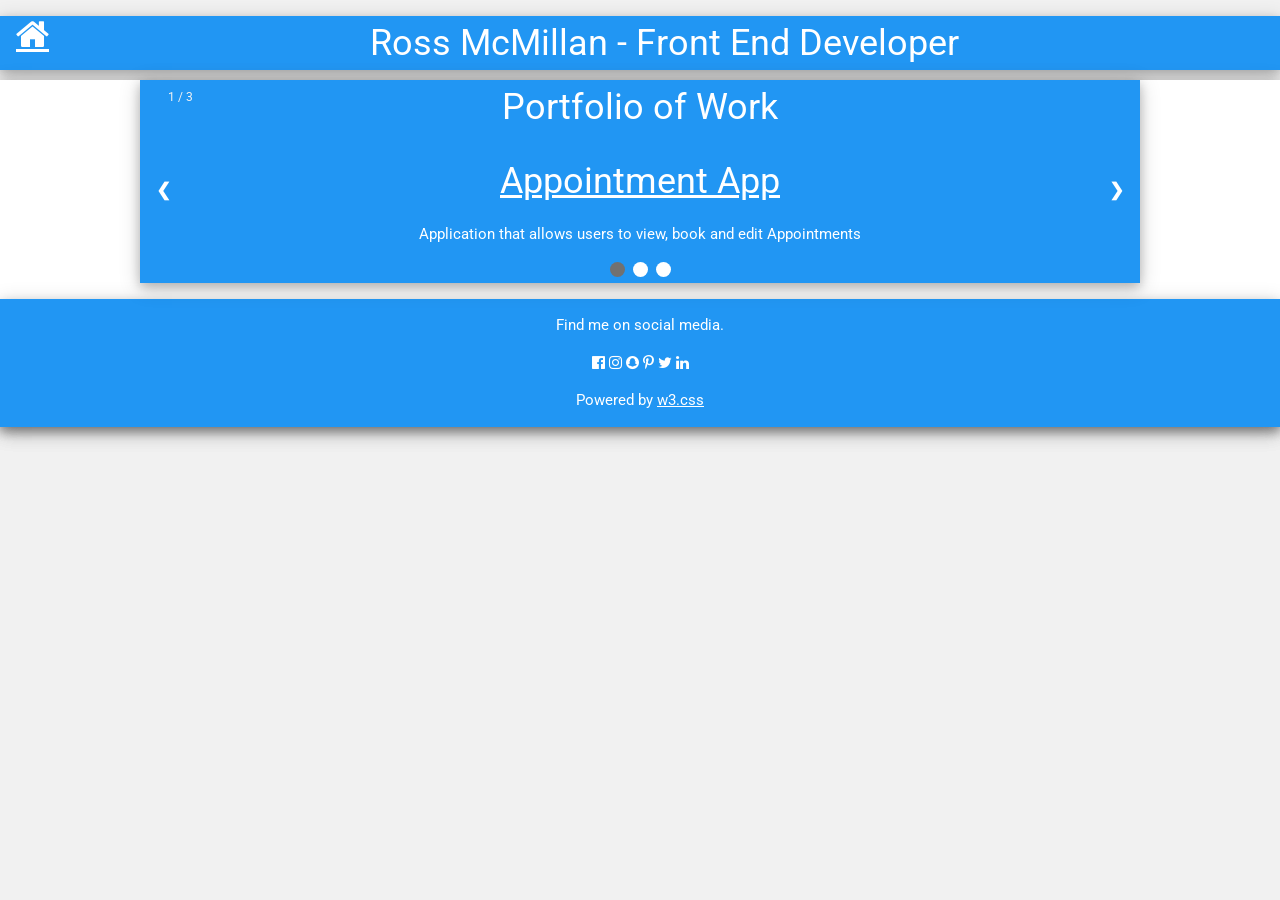
==== index.html @ 19255f84 "ad portfolio to home" ====
<!DOCTYPE html>
<html>
<title>Ross McMillan Portfolio</title>
<meta charset="UTF-8">
<meta name="viewport" content="width=device-width, initial-scale=1">
<link rel="stylesheet" href="https://www.w3schools.com/w3css/4/w3.css">
<link rel='stylesheet' href='https://fonts.googleapis.com/css?family=Roboto'>
<link rel="stylesheet" href="https://cdnjs.cloudflare.com/ajax/libs/font-awesome/4.7.0/css/font-awesome.min.css">
<link rel="stylesheet" href="index.css">
<script src="https://maxcdn.bootstrapcdn.com/bootstrap/4.5.2/js/bootstrap.min.js"></script>
<style>
  html,
  body,
  h1,
  h2,
  h3,
  h4,
  h5,
  h6 {
    font-family: "Roboto", sans-serif
  }
</style>

<body class="w3-light-grey">
  <!-- Page Container -->
  <div class="w3-content w3-margin-top" style="max-width:1600px;">
    <div class="w3-content w3-margin-top w3-blue w3-center w3-text-white w3-card-4" style="max-width:1600px;">
      <h1><a class=" fa fa-home w3-left w3-margin-left " href="index.html"> </a> Ross McMillan - Front End Developer
      </h1>
    </div>
    <div class="w3-white w3-text-grey w3-card-4 ">
  


    <div class="slideshow-container w3-card-4 w3-blue ">
      <div class="w3-center"><h1>Portfolio of Work</h1></div>
      

      <div class="mySlides fade w3-container w3-blue w3-center">
        <div class="numbertext">1 / 3</div>
        <a href="appointment.html">
          <h1>Appointment App</h1>
        </a>
        <p>Application that allows users to view, book and edit Appointments</p>
      </div>

      <div class="mySlides fade w3-container w3-blue w3-center">
        <a href="jsg/index.html"></ahref><h1>Johnstone Scout Group Website</h1></a>
          <p>Sample website for Johnstone Scout Group</p>
      </div>

      <div class="mySlides fade w3-container w3-blue">
        <div class="numbertext">3 / 3</div>
        <div class="text">Caption Three</div>
      </div>

      <a class="prev" onclick="plusSlides(-1)">&#10094;</a>
      <a class="next" onclick="plusSlides(1)">&#10095;</a>



      <div class="w3-blue" style="text-align:center">
        <span class="dot" onclick="currentSlide(1)"></span>
        <span class="dot" onclick="currentSlide(2)"></span>
        <span class="dot" onclick="currentSlide(3)"></span>
      </div>
    </div>

    <div class="w3-container w3-blue w3-center w3-margin-top w3-card-4">
      <p>Find me on social media.</p>
      <i class="fa fa-facebook-official w3-hover-opacity"></i>
      <i class="fa fa-instagram w3-hover-opacity"></i>
      <i class="fa fa-snapchat w3-hover-opacity"></i>
      <i class="fa fa-pinterest-p w3-hover-opacity"></i>
      <i class="fa fa-twitter w3-hover-opacity"></i>
      <i class="fa fa-linkedin w3-hover-opacity"></i>
      <p>Powered by <a href="https://www.w3schools.com/w3css/default.asp" target="_blank">w3.css</a></p>
    </div>
    <!-- End Page Container -->
  </div>

  <script>
    var slideIndex = 1;
    showSlides(slideIndex);

    function plusSlides(n) {
      showSlides(slideIndex += n);
    }

    function currentSlide(n) {
      showSlides(slideIndex = n);
    }

    function showSlides(n) {
      var i;
      var slides = document.getElementsByClassName("mySlides");
      var dots = document.getElementsByClassName("dot");
      if (n > slides.length) { slideIndex = 1 }
      if (n < 1) { slideIndex = slides.length }
      for (i = 0; i < slides.length; i++) {
        slides[i].style.display = "none";
      }
      for (i = 0; i < dots.length; i++) {
        dots[i].className = dots[i].className.replace(" active", "");
      }
      slides[slideIndex - 1].style.display = "block";
      dots[slideIndex - 1].className += " active";
    }
  </script>
</body>

</html>
---- index.css ----
* {box-sizing:border-box}

/* Slideshow container */
.slideshow-container {
  max-width: 1000px;
  position: relative;
  margin: auto;
}

/* Hide the images by default */
.mySlides {
  display: none;
}

/* Next & previous buttons */
.prev, .next {
  cursor: pointer;
  position: absolute;
  top: 50%;
  width: auto;
  margin-top: -22px;
  padding: 16px;
  color: white;
  font-weight: bold;
  font-size: 18px;
  transition: 0.6s ease;
  border-radius: 0 3px 3px 0;
  user-select: none;
}

/* Position the "next button" to the right */
.next {
  right: 0;
  border-radius: 3px 0 0 3px;
}

/* On hover, add a black background color with a little bit see-through */
.prev:hover, .next:hover {
  background-color: rgba(0,0,0,0.8);
}

/* Caption text */
.text {
  color: #f2f2f2;
  font-size: 15px;
  padding: 8px 12px;
  position: absolute;
  bottom: 8px;
  width: 100%;
  text-align: center;
}

/* Number text (1/3 etc) */
.numbertext {
  color: #f2f2f2;
  font-size: 12px;
  padding: 8px 12px;
  position: absolute;
  top: 0;
}

/* The dots/bullets/indicators */
.dot {
  cursor: pointer;
  height: 15px;
  width: 15px;
  margin: 0 2px;
  background-color: #fff;
  border-radius: 50%;
  display: inline-block;
  transition: background-color 0.6s ease;
}

.active, .dot:hover {
  background-color: #717171;
}

/* Fading animation */
.fade {
  -webkit-animation-name: fade;
  -webkit-animation-duration: 1.5s;
  animation-name: fade;
  animation-duration: 1.5s;
}

@-webkit-keyframes fade {
  from {opacity: .4}
  to {opacity: 1}
}

@keyframes fade {
  from {opacity: .4}
  to {opacity: 1}
}
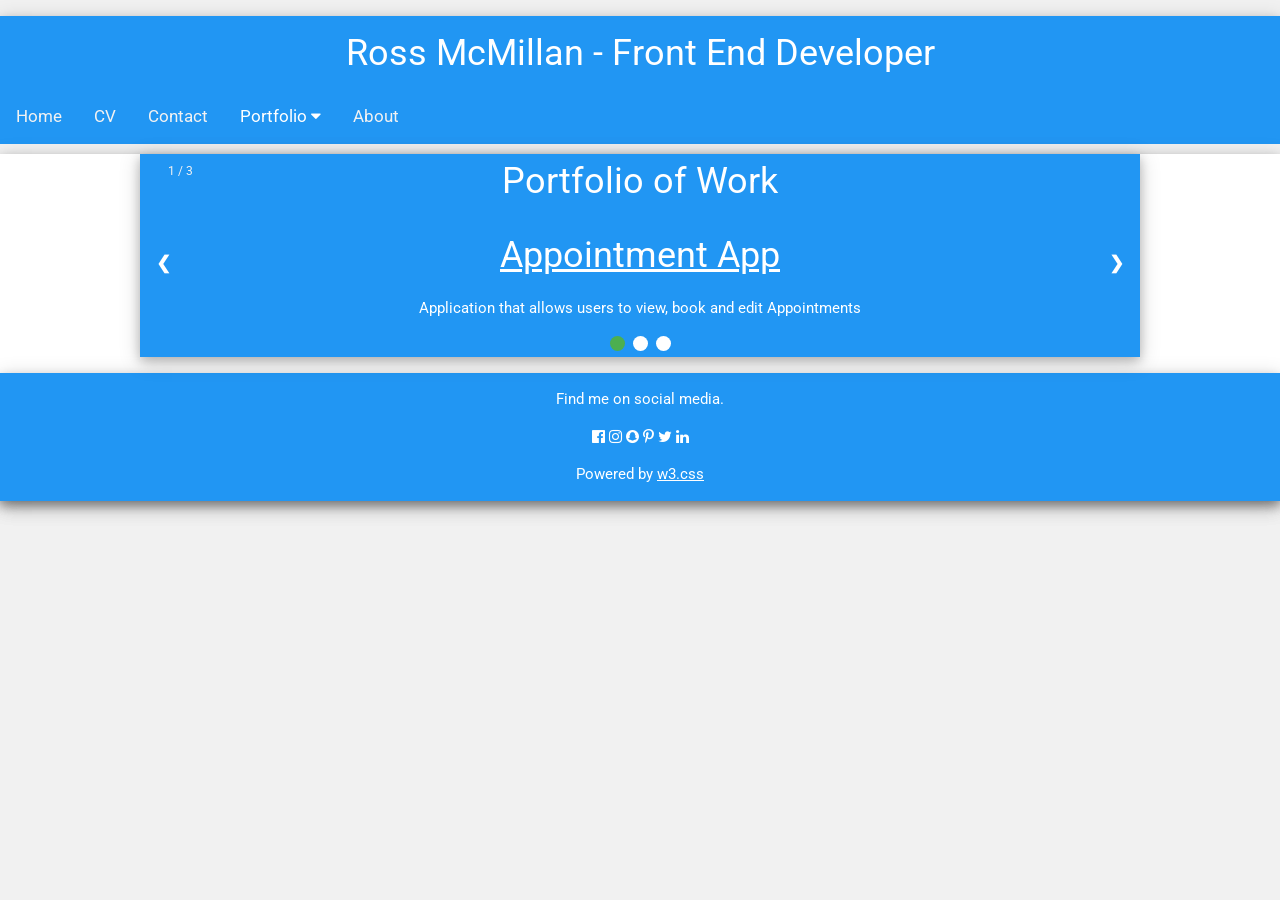
==== commit 0889b896: "add site navigation" ====
--- a/index.html
+++ b/index.html
@@ -7,7 +7,8 @@
 <link rel='stylesheet' href='https://fonts.googleapis.com/css?family=Roboto'>
 <link rel="stylesheet" href="https://cdnjs.cloudflare.com/ajax/libs/font-awesome/4.7.0/css/font-awesome.min.css">
 <link rel="stylesheet" href="index.css">
-<script src="https://maxcdn.bootstrapcdn.com/bootstrap/4.5.2/js/bootstrap.min.js"></script>
+<link rel="stylesheet" href="menu.css">
+<script src="menu.js"></script>
 <style>
   html,
   body,
@@ -24,10 +25,28 @@
 <body class="w3-light-grey">
   <!-- Page Container -->
   <div class="w3-content w3-margin-top" style="max-width:1600px;">
-    <div class="w3-content w3-margin-top w3-blue w3-center w3-text-white w3-card-4" style="max-width:1600px;">
-      <h1><a class=" fa fa-home w3-left w3-margin-left " href="index.html"> </a> Ross McMillan - Front End Developer
-      </h1>
-    </div>
+    <div class="w3-content w3-margin-top" style="max-width:1600px;">
+      <div class="w3-container w3-blue w3-center w3-margin-top w3-card-4">
+          <h1>Ross McMillan - Front End Developer</h1>
+      </div>
+      <div class="topnav" id=navigationMenu>
+          <a href="index.html" >Home</a>
+          <a href="cv.html">CV</a>
+          <a href="contact.html">Contact</a>
+          <div class="dropdown">
+              <button class="dropbtn">Portfolio
+                  <i class="fa fa-caret-down"></i>
+              </button>
+              <div class="dropdown-content">
+                  <a href="appointment.html">Appointments App</a>
+                  <a href="visualisations.html">Data Visulasation</a>
+                  <a href="jsg/index.html">Scouts Website</a>
+              </div>
+          </div>
+          <a href="#about">About</a>
+          <a href="javascript:void(0);" style="font-size:15px;" class="icon" onclick="menuClick()"><span
+                  class=" fa fa-bars"></span></a>
+      </div>
     <div class="w3-white w3-text-grey w3-card-4 ">
   
 
--- a/menu.css
+++ b/menu.css
@@ -0,0 +1,121 @@
+.topnav {
+    background-color: #2196f3;
+    overflow: hidden;
+}
+
+.topnav a {
+    float: left;
+    display: block;
+    color: #f2f2f2;
+    text-align: center;
+    padding: 14px 16px;
+    text-decoration: none;
+    font-size: 17px;
+}
+
+.active {
+    background-color: #4CAF50;
+    color: white;
+}
+
+.topnav .icon {
+    display: none;
+}
+
+.dropdown {
+    float: left;
+    overflow: hidden;
+}
+
+.dropdown .dropbtn {
+    font-size: 17px;
+    border: none;
+    outline: none;
+    color: white;
+    padding: 14px 16px;
+    background-color: inherit;
+    font-family: inherit;
+    margin: 0;
+}
+
+.dropdown-content {
+    display: none;
+    position: absolute;
+    background-color: #f9f9f9;
+    min-width: 160px;
+    box-shadow: 0px 8px 16px 0px rgba(0, 0, 0, 0.2);
+    z-index: 1;
+}
+
+.dropdown-content a {
+    float: none;
+    color: black;
+    padding: 12px 16px;
+    text-decoration: none;
+    display: block;
+    text-align: left;
+}
+
+.topnav a:hover,
+.dropdown:hover .dropbtn {
+    background-color: #555;
+    color: white;
+}
+
+.dropdown-content a:hover {
+    background-color: #2196f3;
+    color: white;
+}
+
+.dropdown:hover .dropdown-content {
+    display: block;
+}
+
+@media screen and (max-width: 600px) {
+
+    .topnav a:not(:first-child),
+    .dropdown .dropbtn {
+        display: none;
+    }
+
+    .topnav a.icon {
+        float: right;
+        display: block;
+    }
+}
+
+@media screen and (max-width: 600px) {
+    .topnav.responsive {
+        position: relative;
+    }
+
+    .topnav.responsive .icon {
+        position: absolute;
+        right: 0;
+        top: 0;
+    }
+
+    .topnav.responsive a {
+        float: none;
+        display: block;
+        text-align: left;
+    }
+
+    .topnav.responsive .dropdown {
+        float: none;
+    }
+
+    .topnav.responsive .dropdown-content {
+        position: relative;
+    }
+
+    .topnav.responsive .dropdown .dropbtn {
+        display: block;
+        width: 100%;
+        text-align: left;
+    }
+}
+.section{
+   background-color: #2196f3;
+   color: #fff;
+}
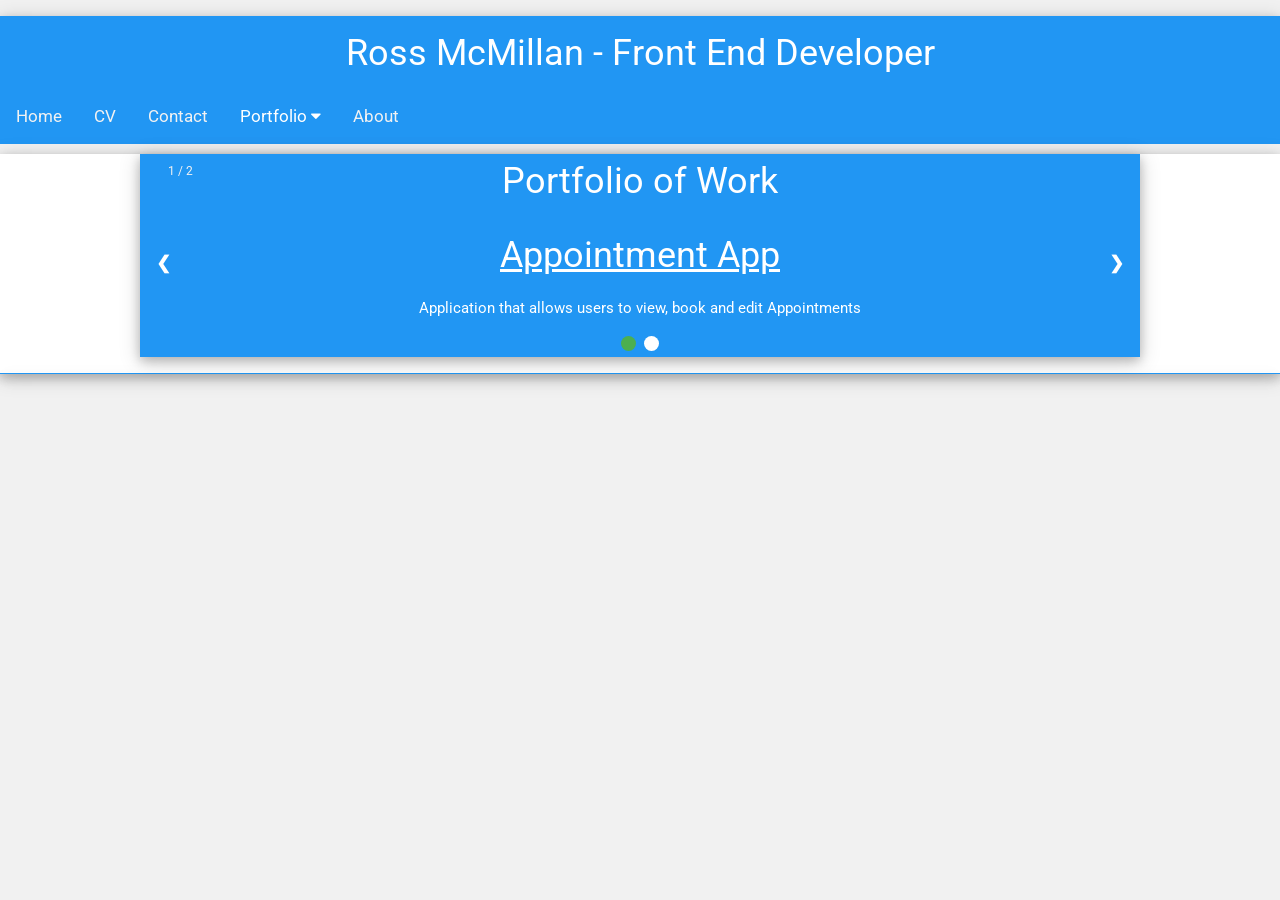
==== commit 5a054458: "update" ====
--- a/index.html
+++ b/index.html
@@ -39,8 +39,7 @@
               </button>
               <div class="dropdown-content">
                   <a href="appointment.html">Appointments App</a>
-                  <a href="visualisations.html">Data Visulasation</a>
-                  <a href="jsg/index.html">Scouts Website</a>
+                  <a href="visualisations.html">Data Visualisation</a>
               </div>
           </div>
           <a href="#about">About</a>
@@ -56,21 +55,18 @@
       
 
       <div class="mySlides fade w3-container w3-blue w3-center">
-        <div class="numbertext">1 / 3</div>
+        <div class="numbertext">1 / 2</div>
         <a href="appointment.html">
           <h1>Appointment App</h1>
         </a>
         <p>Application that allows users to view, book and edit Appointments</p>
       </div>
 
+     
+
       <div class="mySlides fade w3-container w3-blue w3-center">
-        <a href="jsg/index.html"></ahref><h1>Johnstone Scout Group Website</h1></a>
-          <p>Sample website for Johnstone Scout Group</p>
-      </div>
-
-      <div class="mySlides fade w3-container w3-blue">
-        <div class="numbertext">3 / 3</div>
-        <div class="text">Caption Three</div>
+        <div class="numbertext">2 / 2</div>
+        <a href="visualisations.html"></ahref><h1>Data Visualisation</h1></a>
       </div>
 
       <a class="prev" onclick="plusSlides(-1)">&#10094;</a>
@@ -81,19 +77,11 @@
       <div class="w3-blue" style="text-align:center">
         <span class="dot" onclick="currentSlide(1)"></span>
         <span class="dot" onclick="currentSlide(2)"></span>
-        <span class="dot" onclick="currentSlide(3)"></span>
       </div>
     </div>
 
     <div class="w3-container w3-blue w3-center w3-margin-top w3-card-4">
-      <p>Find me on social media.</p>
-      <i class="fa fa-facebook-official w3-hover-opacity"></i>
-      <i class="fa fa-instagram w3-hover-opacity"></i>
-      <i class="fa fa-snapchat w3-hover-opacity"></i>
-      <i class="fa fa-pinterest-p w3-hover-opacity"></i>
-      <i class="fa fa-twitter w3-hover-opacity"></i>
-      <i class="fa fa-linkedin w3-hover-opacity"></i>
-      <p>Powered by <a href="https://www.w3schools.com/w3css/default.asp" target="_blank">w3.css</a></p>
+
     </div>
     <!-- End Page Container -->
   </div>
--- a/index.css
+++ b/index.css
@@ -91,4 +91,37 @@
 @keyframes fade {
   from {opacity: .4}
   to {opacity: 1}
+}
+html,
+body,
+h1,
+h2,
+h3,
+h4,
+h5,
+h6 {
+    font-family: "Roboto", sans-serif
+}
+
+#chartdiv {
+    width: 100%;
+    height: 500px;
+}
+
+#gendiv {
+    width: 100%;
+    height: 500px;
+}
+
+#incomediv {
+    width: 100%;
+    height: 500px;
+}
+#grantdiv {
+  width: 100%;
+  height: 500px;
+}
+#expdiv {
+  width: 100%;
+  height: 500px;
 }
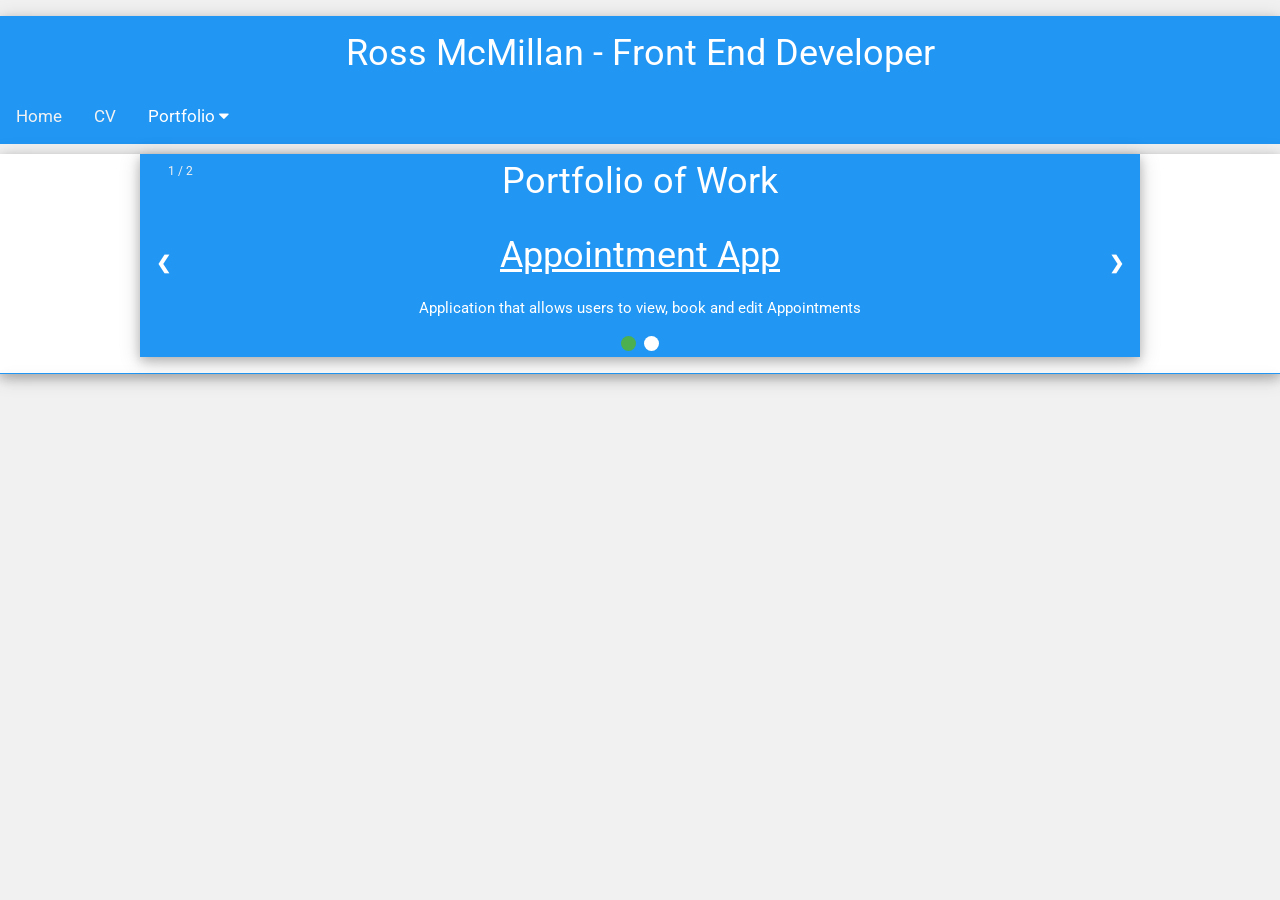
==== commit ea630dca: "finishing touches" ====
--- a/index.html
+++ b/index.html
@@ -32,7 +32,6 @@
       <div class="topnav" id=navigationMenu>
           <a href="index.html" >Home</a>
           <a href="cv.html">CV</a>
-          <a href="contact.html">Contact</a>
           <div class="dropdown">
               <button class="dropbtn">Portfolio
                   <i class="fa fa-caret-down"></i>
@@ -42,7 +41,6 @@
                   <a href="visualisations.html">Data Visualisation</a>
               </div>
           </div>
-          <a href="#about">About</a>
           <a href="javascript:void(0);" style="font-size:15px;" class="icon" onclick="menuClick()"><span
                   class=" fa fa-bars"></span></a>
       </div>
